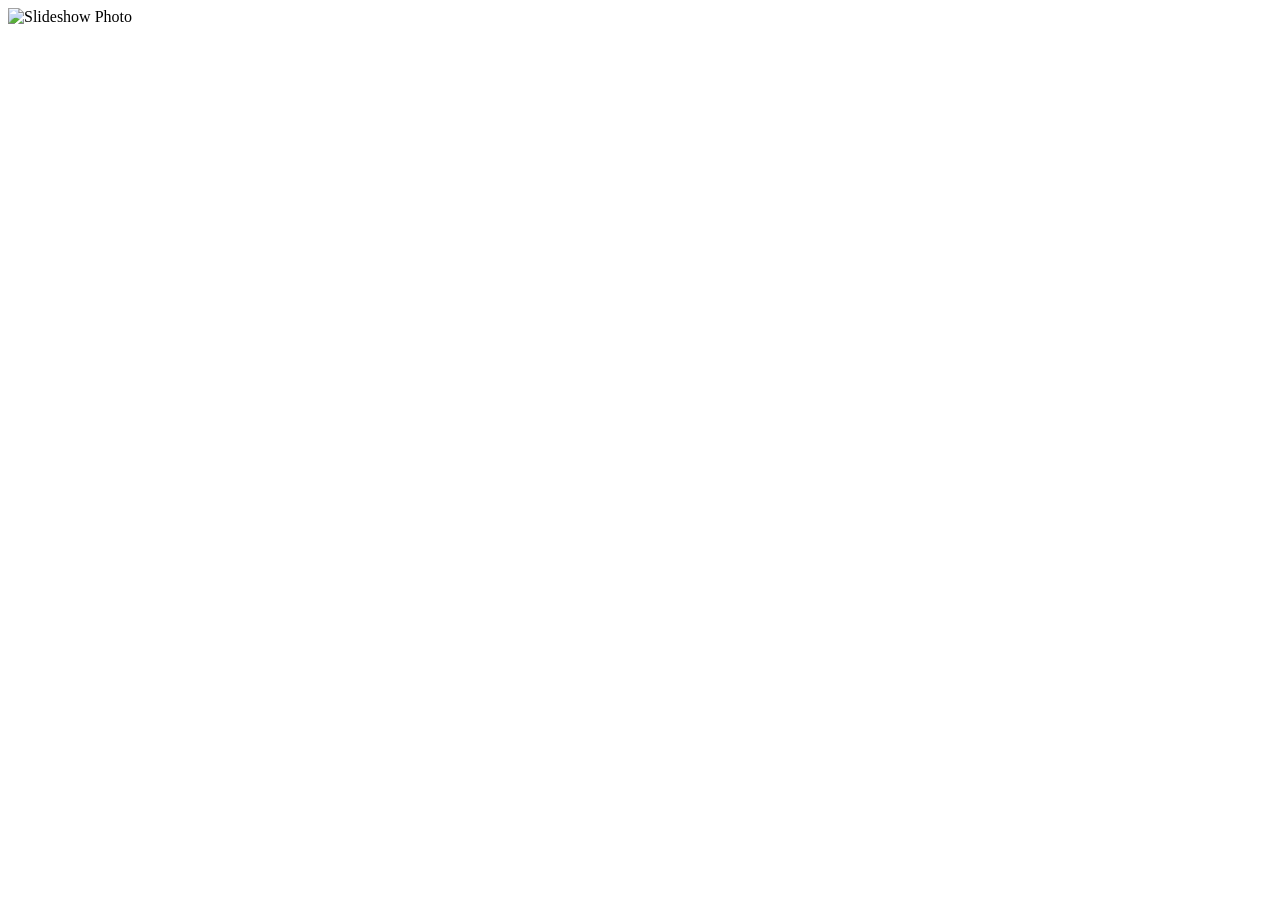
==== PhotosWidget.html @ ed1395f1 "Update PhotosWidget.html" ====
<!-- PhotosWidget.html -->

<!doctype html>
<html lang="en">
<head>
  <meta charset="utf-8" />
  <meta name="viewport" content="width=device-width,initial-scale=1,maximum-scale=1,user-scalable=no" />
  <title>Photos Widget</title>
  <link rel="stylesheet" href="css/leftpanel.css" />
</head>
<body>
  <div id="photo-container">
    <img id="photoImg" src="" alt="Slideshow Photo">
  </div>

  <!-- Your existing logic handles loading & rotation -->
  <script src="js/config.js"></script>
  <script src="js/photos.js"></script>
  <script src="js/photos_widget.js"></script>
</body>
</html>
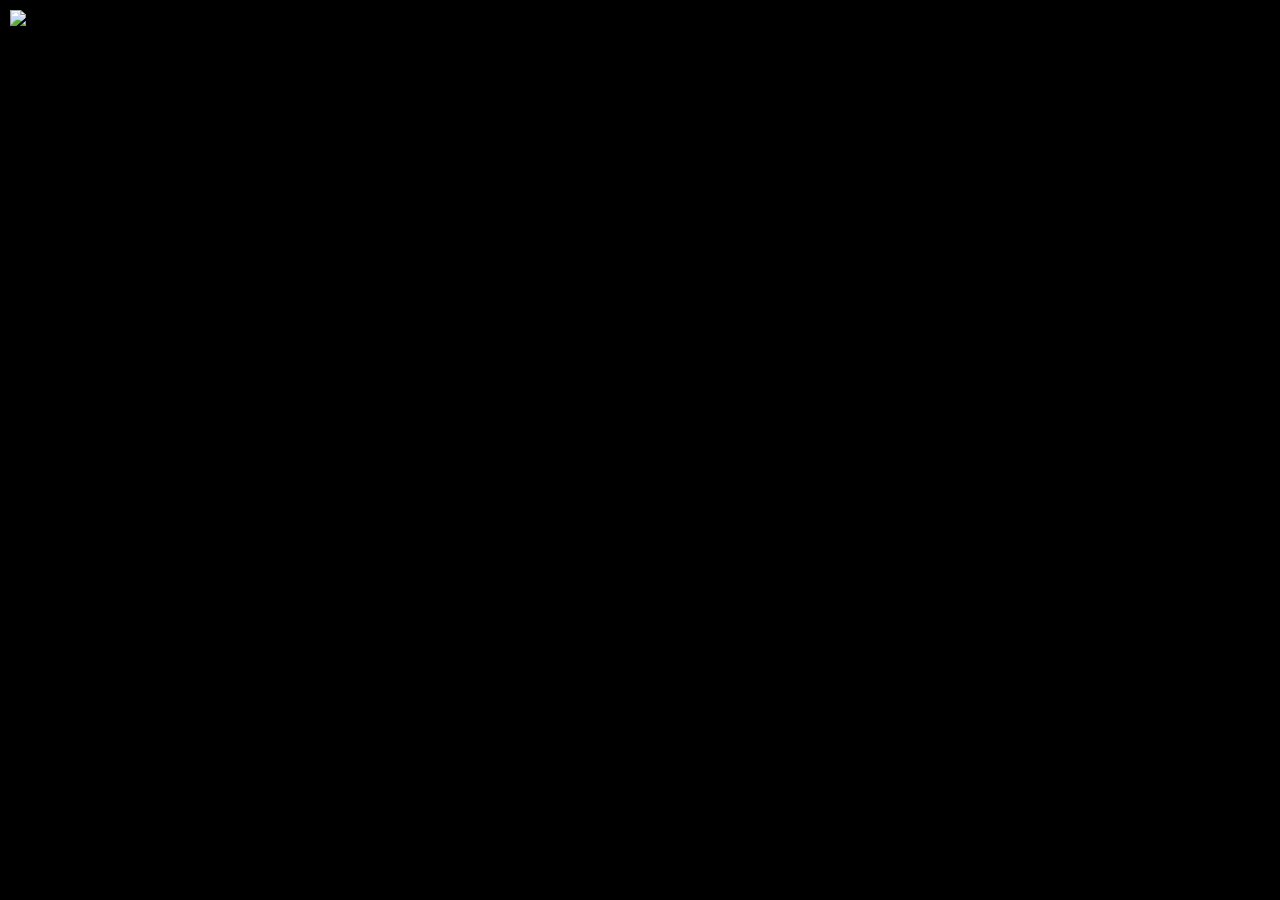
==== commit b4239b98: "Update PhotosWidget.html" ====
--- a/PhotosWidget.html
+++ b/PhotosWidget.html
@@ -6,7 +6,7 @@
   <meta charset="utf-8" />
   <meta name="viewport" content="width=device-width,initial-scale=1,maximum-scale=1,user-scalable=no" />
   <title>Photos Widget</title>
-  <link rel="stylesheet" href="css/leftpanel.css" />
+  <link rel="stylesheet" href="css/photos_widget.css" />
 </head>
 <body>
   <div id="photo-container">
--- a/css/photos_widget.css
+++ b/css/photos_widget.css
@@ -0,0 +1,33 @@
+/* Photos Widget Styles */
+
+html, body {
+  margin: 0;
+  padding: 0;
+  width: 100%;
+  height: 100%;
+  background: #000;
+  overflow: hidden;
+}
+
+/* Container for the photo slideshow */
+#photo-container {
+  width: 100%;
+  height: 100%;
+  position: relative;
+  background: #000;
+}
+
+/* The slideshow image */
+#photo-container img {
+  position: absolute;
+  top: 10px;
+  left: 10px;
+  right: 10px;
+  bottom: 10px;
+  width: calc(100% - 20px);
+  height: calc(100% - 20px);
+  object-fit: contain;
+  object-position: center center;
+  display: block;
+  transition: opacity 0.3s ease;
+}
